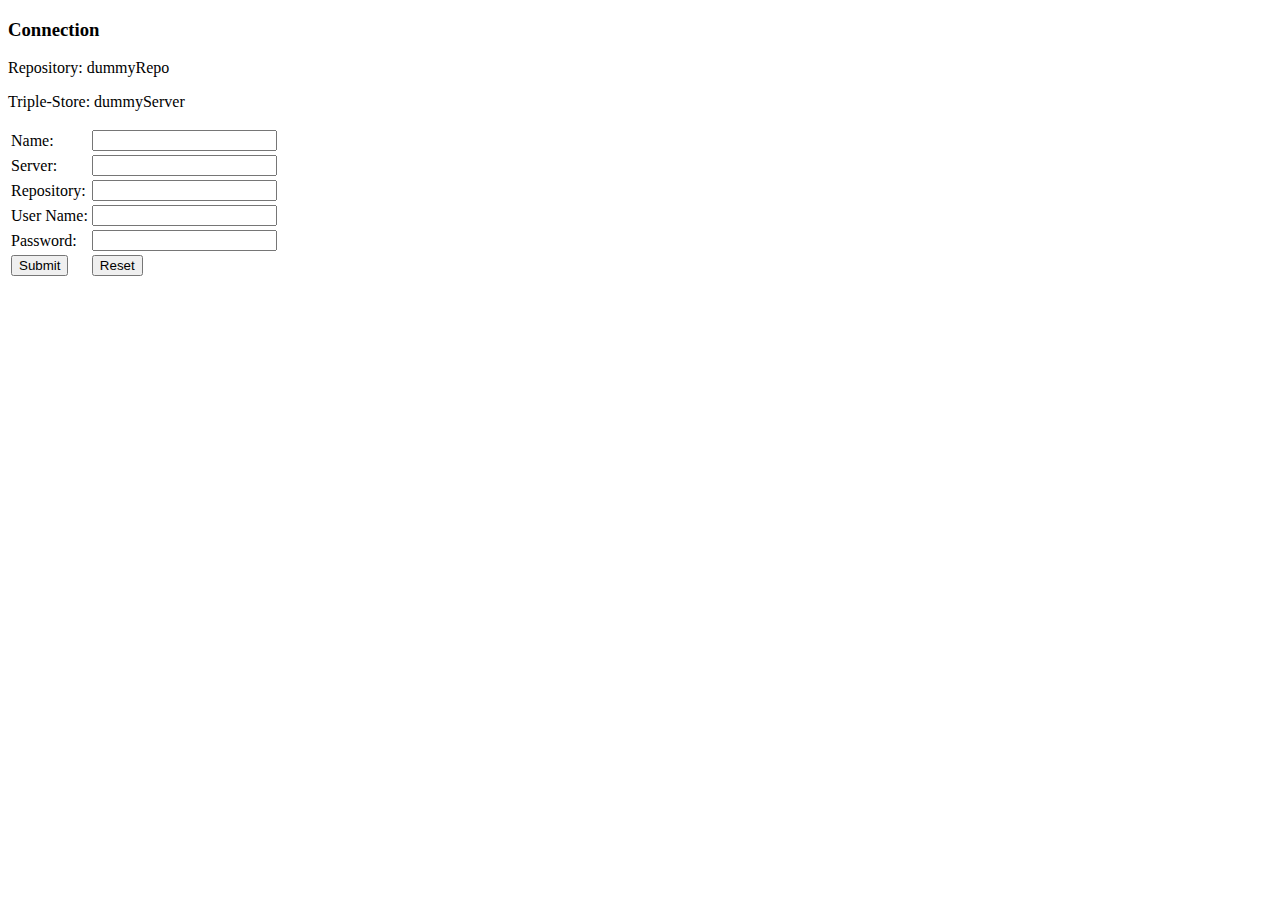
==== Implementierung/exploRDF/src/main/resources/templates/connect.html @ 0e7098ce "daoFactory2 Implementation1" ====
<!DOCTYPE html>
<html lang="en" xmlns:th="http://www.thymeleaf.org">


<head th:replace="index :: head"></head>

<body>

	<div id="grid">
		<div th:replace="index :: sidebar"></div>
		
		<div id="main" class="main">
			<!-- Caption - begin -->
            <div class="caption">
                <h3 id="captionHead">Connection</h3>
                <div id="captionConnection">
                    <p id="repoP">Repository: dummyRepo</p>
                    <p id="dbP">Triple-Store: dummyServer</p>

                </div>
            </div>
            <!-- Caption - end -->
            
            <div class="content">
            	<form action="#" th:action="@{/connect}" th:object="${connectionFormDto}" method="post">
    				<table>
    					<tr>
    						<td>Name: </td>
    						<td><input type="text" th:field="*{tripleStoreName}" /></td>
    					</tr>
    					<tr>
    						<td>Server: </td>
    						<td><input type="text" th:field="*{tripleStoreServer}" /></td>
    					</tr>
    					<tr>
    						<td>Repository: </td>
    						<td><input type="text" th:field="*{tripleStoreRepo}" /></td>
    					</tr>
    					<tr>
    						<td>User Name: </td>
    						<td><input type="text" th:field="*{tripleStoreUserName}" /></td>
    					</tr>
    					<tr>
    						<td>Password: </td>
    						<td><input type="text" th:field="*{tripleStorePassword}" /></td>
    					</tr>
    					<tr>
    						<td><input type="submit" value="Submit" /></td>
    						<td><input type="reset" value="Reset" /></td>
    					</tr>
    				</table>
    			</form>
            </div>
            
		</div>
	</div>
	

	<script src="https://d3js.org/d3.v5.js"></script>
	<script src="js/explordf.js"></script>
</body>

</html>
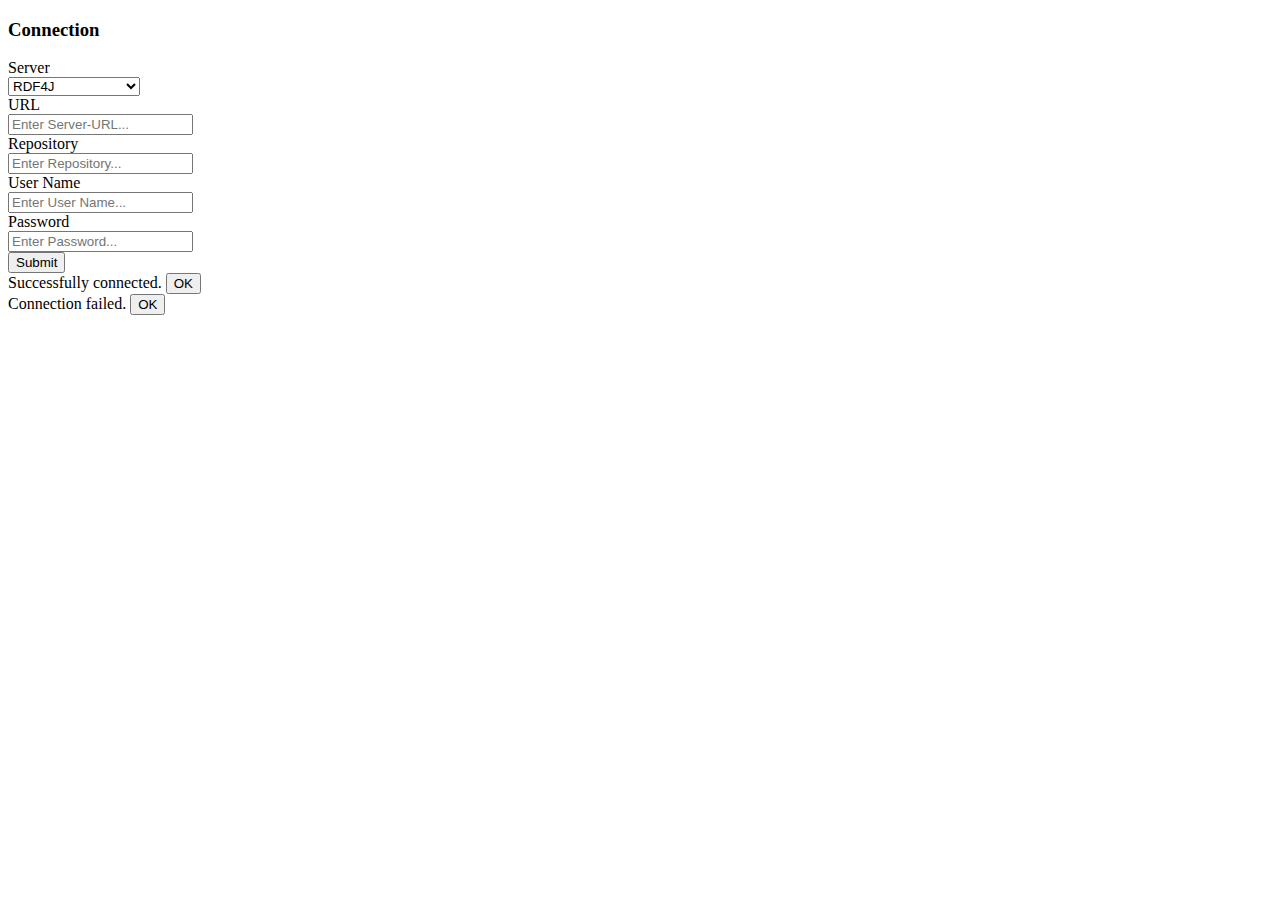
==== commit 50eada24: "daoFactory2 Implementation6" ====
--- a/Implementierung/exploRDF/src/main/resources/templates/connect.html
+++ b/Implementierung/exploRDF/src/main/resources/templates/connect.html
@@ -8,53 +8,118 @@
 
 	<div id="grid">
 		<div th:replace="index :: sidebar"></div>
-		
+
 		<div id="main" class="main">
 			<!-- Caption - begin -->
-            <div class="caption">
-                <h3 id="captionHead">Connection</h3>
-                <div id="captionConnection">
-                    <p id="repoP">Repository: dummyRepo</p>
-                    <p id="dbP">Triple-Store: dummyServer</p>
+			<div class="caption">
+				<h3 id="captionHead">Connection</h3>
+				<div th:replace="index :: captionConnection"></div>
+			</div>
+			<!-- Caption - end -->
 
-                </div>
-            </div>
-            <!-- Caption - end -->
-            
-            <div class="content">
-            	<form action="#" th:action="@{/connect}" th:object="${connectionFormDto}" method="post">
-    				<table>
-    					<tr>
-    						<td>Name: </td>
-    						<td><input type="text" th:field="*{tripleStoreName}" /></td>
-    					</tr>
-    					<tr>
-    						<td>Server: </td>
-    						<td><input type="text" th:field="*{tripleStoreServer}" /></td>
-    					</tr>
-    					<tr>
-    						<td>Repository: </td>
-    						<td><input type="text" th:field="*{tripleStoreRepo}" /></td>
-    					</tr>
-    					<tr>
-    						<td>User Name: </td>
-    						<td><input type="text" th:field="*{tripleStoreUserName}" /></td>
-    					</tr>
-    					<tr>
-    						<td>Password: </td>
-    						<td><input type="text" th:field="*{tripleStorePassword}" /></td>
-    					</tr>
-    					<tr>
-    						<td><input type="submit" value="Submit" /></td>
-    						<td><input type="reset" value="Reset" /></td>
-    					</tr>
-    				</table>
-    			</form>
-            </div>
-            
+
+			<div class="content">
+
+				<div id="connectDiv" class="connectionDiv">
+
+					<form class="form-horizontal">
+
+						<div class="form-group">
+							<label class="control-label col-sm-2" for="tripleStoreServer">Server</label>
+							<div class="col-sm-4">
+								<select id="tripleStoreSelect" class="form-control">
+									<option value="rdf4jServer">RDF4J</option>
+									<option value="stardogServer">Stardog</option>
+									<option value="sparqlEndpoint">SPARQL Endpoint</option>
+								</select>
+							</div>
+						</div>
+
+						<div class="form-group">
+							<label class="control-label col-sm-2" for="tripleStoreUrl">URL</label>
+							<div class="col-sm-4">
+								<input type="text" class="form-control" id="tripleStoreUrl"
+									placeholder="Enter Server-URL...">
+							</div>
+						</div>
+						<div class="form-group">
+							<label class="control-label col-sm-2" for="tripleStoreRepo">Repository</label>
+							<div class="col-sm-4">
+								<input type="text" class="form-control" id="tripleStoreRepo"
+									placeholder="Enter Repository...">
+							</div>
+						</div>
+						<div class="form-group">
+							<label class="control-label col-sm-2" for="tripleStoreUserName">User
+								Name</label>
+							<div class="col-sm-4">
+								<input type="text" class="form-control" id="tripleStoreUserName"
+									placeholder="Enter User Name...">
+							</div>
+						</div>
+						<div class="form-group">
+							<label class="control-label col-sm-2" for="tripleStorePassword">Password</label>
+							<div class="col-sm-4">
+								<input type="text" class="form-control" id="tripleStorePassword"
+									placeholder="Enter Password...">
+							</div>
+						</div>
+						<div class="form-group">
+							<div class="col-sm-offset-2 col-sm-10">
+								<button type="submit" class="btn btn-default">Submit</button>
+							</div>
+						</div>
+					</form>
+
+					<!-- 					<form class="form-group" action="#" th:action="@{/connect}" th:object="${connectionDto}" method="post"> -->
+
+					<!-- 						<select id="tripleStoreSelect" class="form-control" th:field="*{tripleStoreServer}"> -->
+					<!-- 								<option value="rdf4jServer">RDF4J</option> -->
+					<!-- 								<option value="stardogServer">Stardog</option> -->
+					<!-- 								<option value="sparqlEndpoint">SPARQL Endpoint</option> -->
+					<!-- 							</select> -->
+					<!-- 						<table> -->
+					<!-- 							<tr> -->
+					<!-- 								<td>URL: </td> -->
+					<!-- 								<td><input type="text" th:field="*{tripleStoreUrl}" /></td> -->
+					<!-- 							</tr> -->
+					<!-- 							<tr>
+<!-- 								<td>Server: </td> -->
+					<!-- 								<td><input type="text" th:field="*{tripleStoreServer}" th:errorclass="fieldError"/></td> -->
+					<!-- 							</tr> -->
+					<!-- 							<tr> -->
+					<!-- 								<td>Repository: </td> -->
+					<!-- 								<td><input type="text" th:field="*{tripleStoreRepo}" /></td> -->
+					<!-- 							</tr> -->
+					<!-- 							<tr> -->
+					<!-- 								<td>User Name: </td> -->
+					<!-- 								<td><input type="text" th:field="*{tripleStoreUserName}" /></td> -->
+					<!-- 							</tr> -->
+					<!-- 							<tr> -->
+					<!-- 								<td>Password: </td> -->
+					<!-- 								<td><input type="text" th:field="*{tripleStorePassword}" /></td> -->
+					<!-- 							</tr> -->
+					<!-- 							<tr> -->
+					<!-- 								<td><input type="submit" value="Submit" /></td> -->
+					<!-- 								<td><input type="reset" value="Reset" /></td> -->
+					<!-- 							</tr> -->
+					<!-- 						</table> -->
+					<!-- 					</form> -->
+				</div>
+
+				<div id="connectSuccess" class="connectionDiv">
+					Successfully connected.
+					<button id="connectionSuccessBtn">OK</button>
+				</div>
+				<div id="connectFail" class="connectionDiv">
+					Connection failed.
+					<button id="connectionSuccessBtn">OK</button>
+				</div>
+			</div>
+
 		</div>
 	</div>
-	
+
 
 	<script src="https://d3js.org/d3.v5.js"></script>
 	<script src="js/explordf.js"></script>
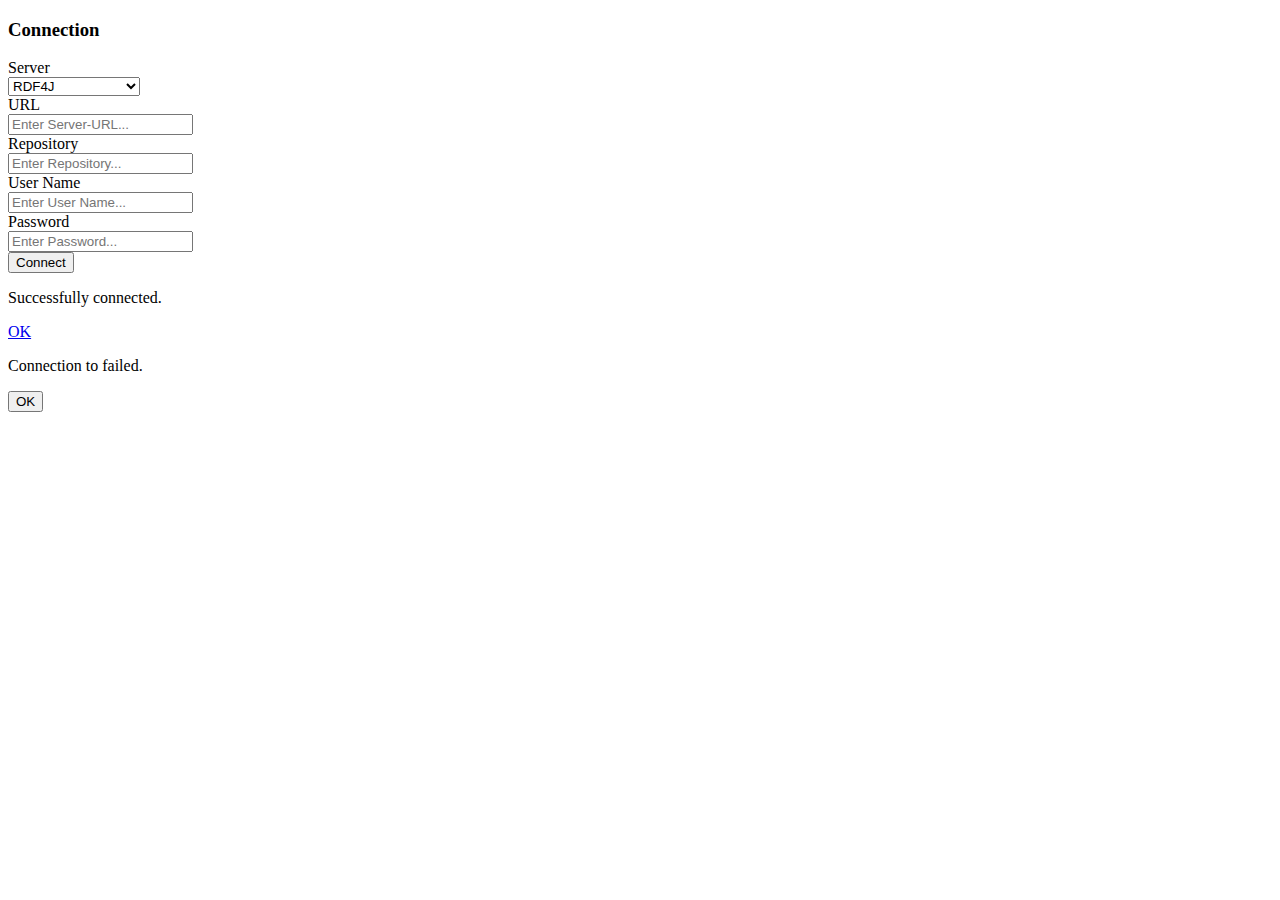
==== commit 678d66f5: "daoFactory2 Implementation7" ====
--- a/Implementierung/exploRDF/src/main/resources/templates/connect.html
+++ b/Implementierung/exploRDF/src/main/resources/templates/connect.html
@@ -22,12 +22,12 @@
 
 				<div id="connectDiv" class="connectionDiv">
 
-					<form class="form-horizontal">
+					<form id="connectForm" class="form-horizontal">
 
 						<div class="form-group">
 							<label class="control-label col-sm-2" for="tripleStoreServer">Server</label>
 							<div class="col-sm-4">
-								<select id="tripleStoreSelect" class="form-control">
+								<select id="tripleStoreServer" class="form-control">
 									<option value="rdf4jServer">RDF4J</option>
 									<option value="stardogServer">Stardog</option>
 									<option value="sparqlEndpoint">SPARQL Endpoint</option>
@@ -40,6 +40,7 @@
 							<div class="col-sm-4">
 								<input type="text" class="form-control" id="tripleStoreUrl"
 									placeholder="Enter Server-URL...">
+								<div id="invalidURLMsg" class="danger"></div>
 							</div>
 						</div>
 						<div class="form-group">
@@ -60,60 +61,27 @@
 						<div class="form-group">
 							<label class="control-label col-sm-2" for="tripleStorePassword">Password</label>
 							<div class="col-sm-4">
-								<input type="text" class="form-control" id="tripleStorePassword"
-									placeholder="Enter Password...">
+								<input type="password" class="form-control"
+									id="tripleStorePassword" placeholder="Enter Password...">
 							</div>
 						</div>
-						<div class="form-group">
-							<div class="col-sm-offset-2 col-sm-10">
-								<button type="submit" class="btn btn-default">Submit</button>
-							</div>
+
+					</form>
+					<div class="form-group">
+						<div class="col-sm-offset-2 col-sm-10">
+							<button id="connectBtn" type="submit" class="btn btn-default">Connect</button>
 						</div>
-					</form>
-
-					<!-- 					<form class="form-group" action="#" th:action="@{/connect}" th:object="${connectionDto}" method="post"> -->
-
-					<!-- 						<select id="tripleStoreSelect" class="form-control" th:field="*{tripleStoreServer}"> -->
-					<!-- 								<option value="rdf4jServer">RDF4J</option> -->
-					<!-- 								<option value="stardogServer">Stardog</option> -->
-					<!-- 								<option value="sparqlEndpoint">SPARQL Endpoint</option> -->
-					<!-- 							</select> -->
-					<!-- 						<table> -->
-					<!-- 							<tr> -->
-					<!-- 								<td>URL: </td> -->
-					<!-- 								<td><input type="text" th:field="*{tripleStoreUrl}" /></td> -->
-					<!-- 							</tr> -->
-					<!-- 							<tr>
-<!-- 								<td>Server: </td> -->
-					<!-- 								<td><input type="text" th:field="*{tripleStoreServer}" th:errorclass="fieldError"/></td> -->
-					<!-- 							</tr> -->
-					<!-- 							<tr> -->
-					<!-- 								<td>Repository: </td> -->
-					<!-- 								<td><input type="text" th:field="*{tripleStoreRepo}" /></td> -->
-					<!-- 							</tr> -->
-					<!-- 							<tr> -->
-					<!-- 								<td>User Name: </td> -->
-					<!-- 								<td><input type="text" th:field="*{tripleStoreUserName}" /></td> -->
-					<!-- 							</tr> -->
-					<!-- 							<tr> -->
-					<!-- 								<td>Password: </td> -->
-					<!-- 								<td><input type="text" th:field="*{tripleStorePassword}" /></td> -->
-					<!-- 							</tr> -->
-					<!-- 							<tr> -->
-					<!-- 								<td><input type="submit" value="Submit" /></td> -->
-					<!-- 								<td><input type="reset" value="Reset" /></td> -->
-					<!-- 							</tr> -->
-					<!-- 						</table> -->
-					<!-- 					</form> -->
+					</div>
 				</div>
-
 				<div id="connectSuccess" class="connectionDiv">
-					Successfully connected.
-					<button id="connectionSuccessBtn">OK</button>
+					<p>Successfully connected.</p>
+					<a href="/" class="btn btn-default" role="button">OK</a>
 				</div>
 				<div id="connectFail" class="connectionDiv">
-					Connection failed.
-					<button id="connectionSuccessBtn">OK</button>
+					<p class="danger">
+						Connection to <span id="connectFailSpan"></span> failed.
+					</p>
+					<button id="connectionFailBtn" class="btn btn-default">OK</button>
 				</div>
 			</div>
 
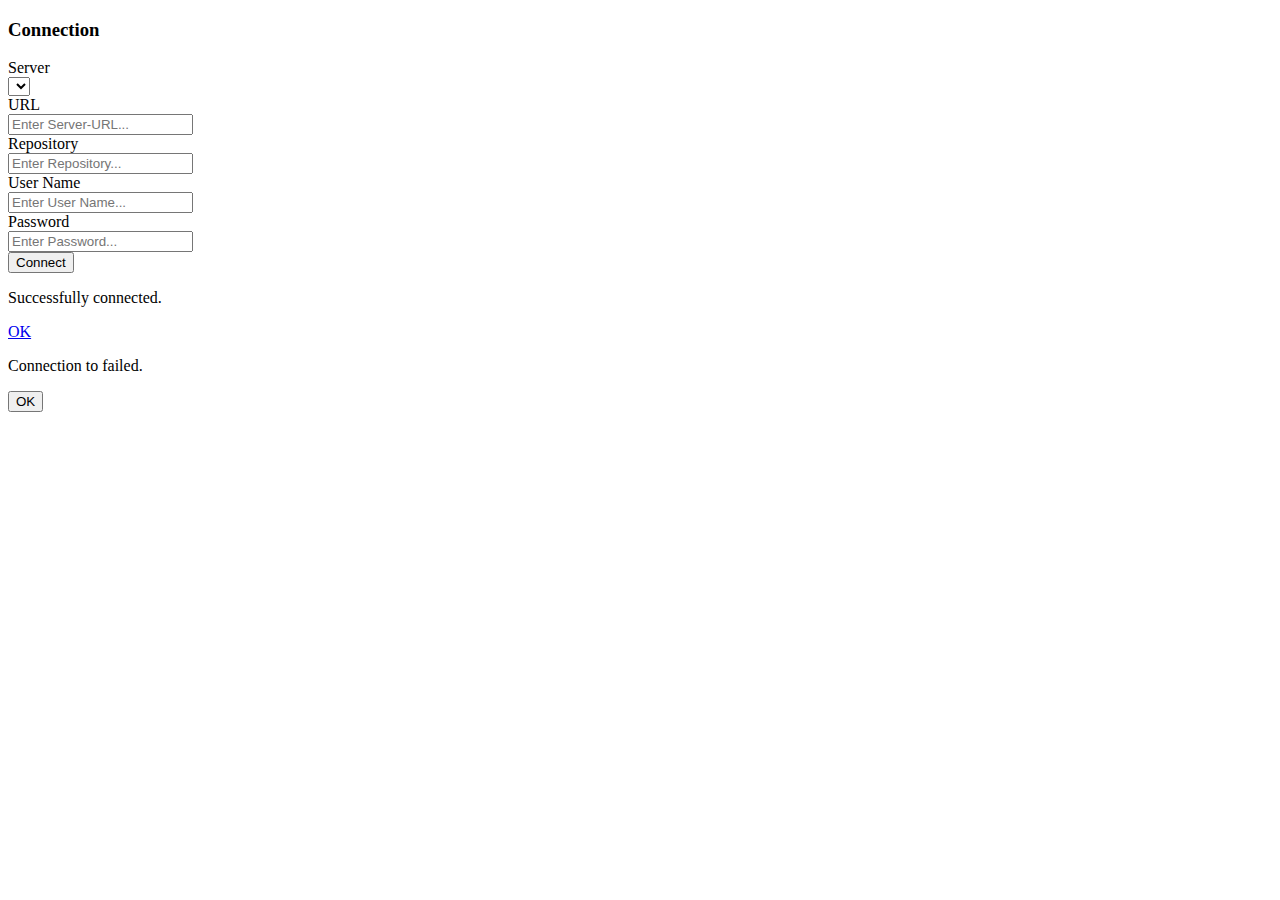
==== commit 8d8e454f: "daoFactory2 Implementation15" ====
--- a/Implementierung/exploRDF/src/main/resources/templates/connect.html
+++ b/Implementierung/exploRDF/src/main/resources/templates/connect.html
@@ -28,9 +28,9 @@
 							<label class="control-label col-sm-2" for="tripleStoreServer">Server</label>
 							<div class="col-sm-4">
 								<select id="tripleStoreServer" class="form-control">
-									<option value="rdf4jServer">RDF4J</option>
-									<option value="stardogServer">Stardog</option>
-									<option value="sparqlEndpoint">SPARQL Endpoint</option>
+<!-- 									<option value="RDF4J-Server">RDF4J</option> -->
+<!-- 									<option value="Stardog-Server">Stardog</option> -->
+<!-- 									<option value="SPARQL-Endpoint">SPARQL Endpoint</option> -->
 								</select>
 							</div>
 						</div>
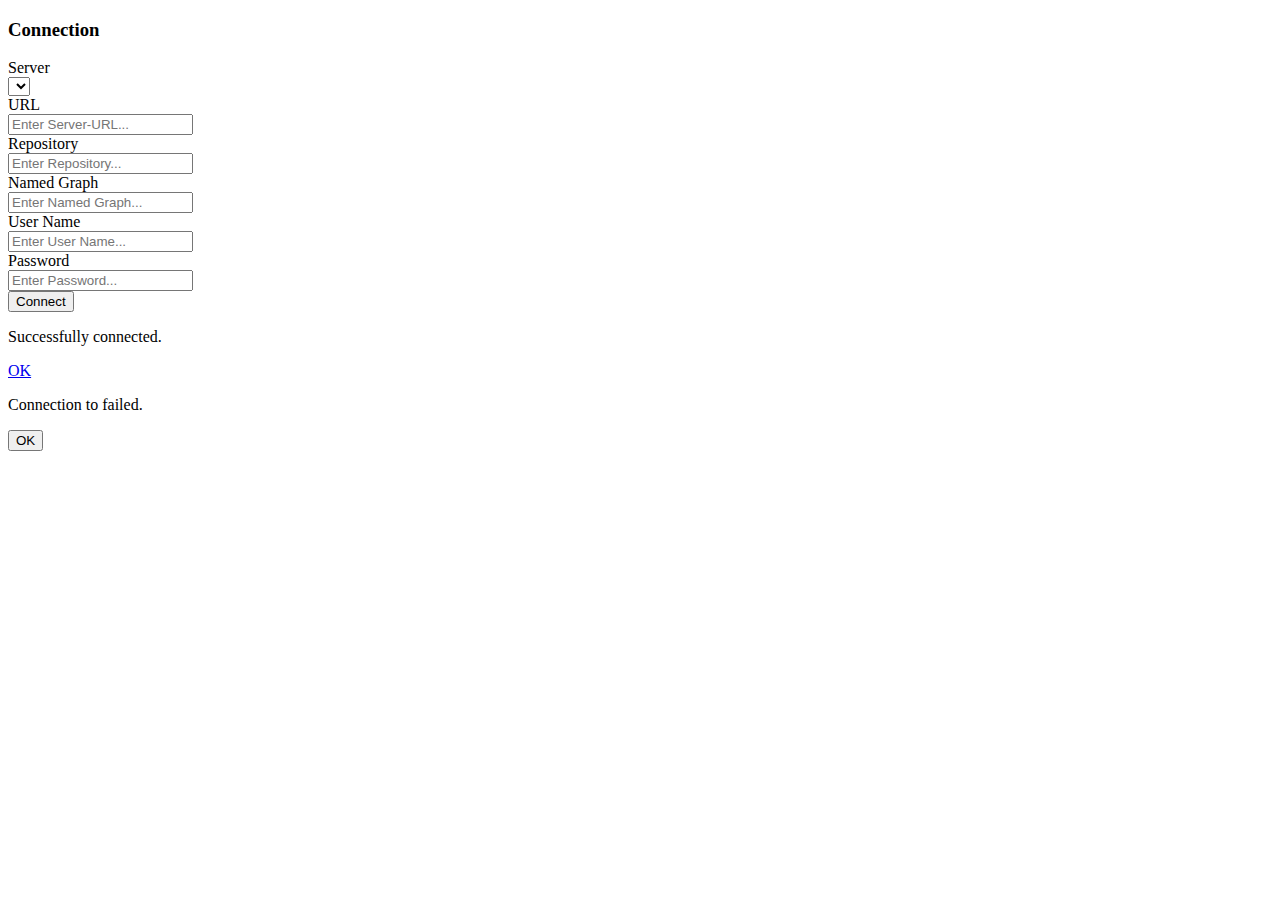
==== commit 661a2c1a: "Merge pull request #3 from AndNied26/backend" ====
--- a/Implementierung/exploRDF/src/main/resources/templates/connect.html
+++ b/Implementierung/exploRDF/src/main/resources/templates/connect.html
@@ -28,9 +28,6 @@
 							<label class="control-label col-sm-2" for="tripleStoreServer">Server</label>
 							<div class="col-sm-4">
 								<select id="tripleStoreServer" class="form-control">
-<!-- 									<option value="RDF4J-Server">RDF4J</option> -->
-<!-- 									<option value="Stardog-Server">Stardog</option> -->
-<!-- 									<option value="SPARQL-Endpoint">SPARQL Endpoint</option> -->
 								</select>
 							</div>
 						</div>
@@ -48,6 +45,13 @@
 							<div class="col-sm-4">
 								<input type="text" class="form-control" id="tripleStoreRepo"
 									placeholder="Enter Repository...">
+							</div>
+						</div>
+						<div class="form-group">
+							<label class="control-label col-sm-2" for="tripleStoreGraph">Named Graph</label>
+							<div class="col-sm-4">
+								<input type="text" class="form-control" id="tripleStoreGraph"
+									placeholder="Enter Named Graph...">
 							</div>
 						</div>
 						<div class="form-group">
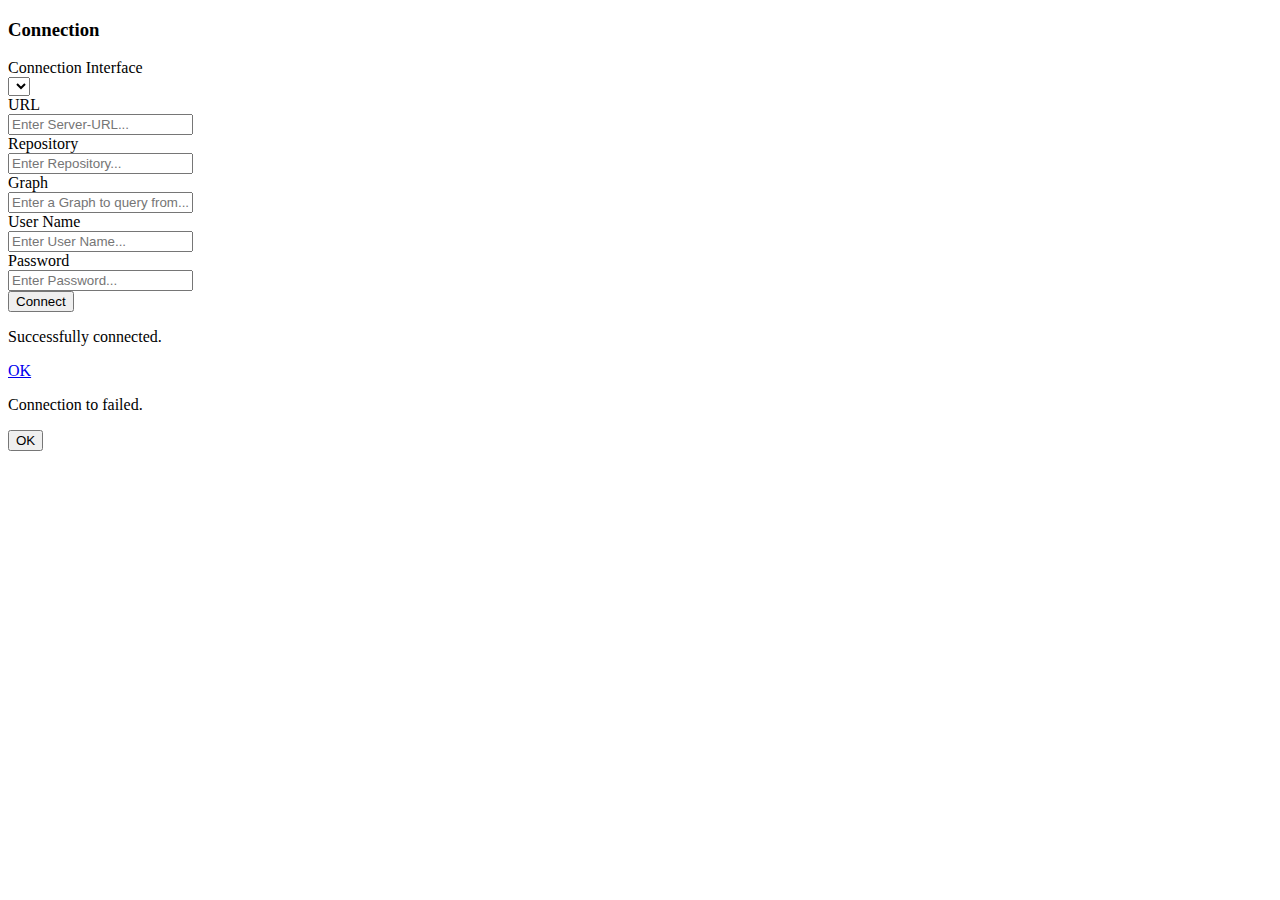
==== commit 70fda02b: "Minor fixes and refactoring" ====
--- a/Implementierung/exploRDF/src/main/resources/templates/connect.html
+++ b/Implementierung/exploRDF/src/main/resources/templates/connect.html
@@ -25,7 +25,7 @@
 					<form id="connectForm" class="form-horizontal">
 
 						<div class="form-group">
-							<label class="control-label col-sm-2" for="tripleStoreServer">Server</label>
+							<label class="control-label col-sm-4" for="tripleStoreServer">Connection Interface</label>
 							<div class="col-sm-4">
 								<select id="tripleStoreServer" class="form-control">
 								</select>
@@ -33,7 +33,7 @@
 						</div>
 
 						<div class="form-group">
-							<label class="control-label col-sm-2" for="tripleStoreUrl">URL</label>
+							<label class="control-label col-sm-4" for="tripleStoreUrl">URL</label>
 							<div class="col-sm-4">
 								<input type="text" class="form-control" id="tripleStoreUrl"
 									placeholder="Enter Server-URL...">
@@ -41,21 +41,21 @@
 							</div>
 						</div>
 						<div class="form-group">
-							<label class="control-label col-sm-2" for="tripleStoreRepo">Repository</label>
+							<label class="control-label col-sm-4" for="tripleStoreRepo">Repository</label>
 							<div class="col-sm-4">
 								<input type="text" class="form-control" id="tripleStoreRepo"
 									placeholder="Enter Repository...">
 							</div>
 						</div>
 						<div class="form-group">
-							<label class="control-label col-sm-2" for="tripleStoreGraph">Named Graph</label>
+							<label class="control-label col-sm-4" for="tripleStoreGraph">Graph</label>
 							<div class="col-sm-4">
 								<input type="text" class="form-control" id="tripleStoreGraph"
-									placeholder="Enter Named Graph...">
+									placeholder="Enter a Graph to query from...">
 							</div>
 						</div>
 						<div class="form-group">
-							<label class="control-label col-sm-2" for="tripleStoreUserName">User
+							<label class="control-label col-sm-4" for="tripleStoreUserName">User
 								Name</label>
 							<div class="col-sm-4">
 								<input type="text" class="form-control" id="tripleStoreUserName"
@@ -63,16 +63,15 @@
 							</div>
 						</div>
 						<div class="form-group">
-							<label class="control-label col-sm-2" for="tripleStorePassword">Password</label>
+							<label class="control-label col-sm-4" for="tripleStorePassword">Password</label>
 							<div class="col-sm-4">
 								<input type="password" class="form-control"
 									id="tripleStorePassword" placeholder="Enter Password...">
 							</div>
 						</div>
-
 					</form>
 					<div class="form-group">
-						<div class="col-sm-offset-2 col-sm-10">
+						<div class="col-sm-offset-4 col-sm-4">
 							<button id="connectBtn" type="submit" class="btn btn-default">Connect</button>
 						</div>
 					</div>
